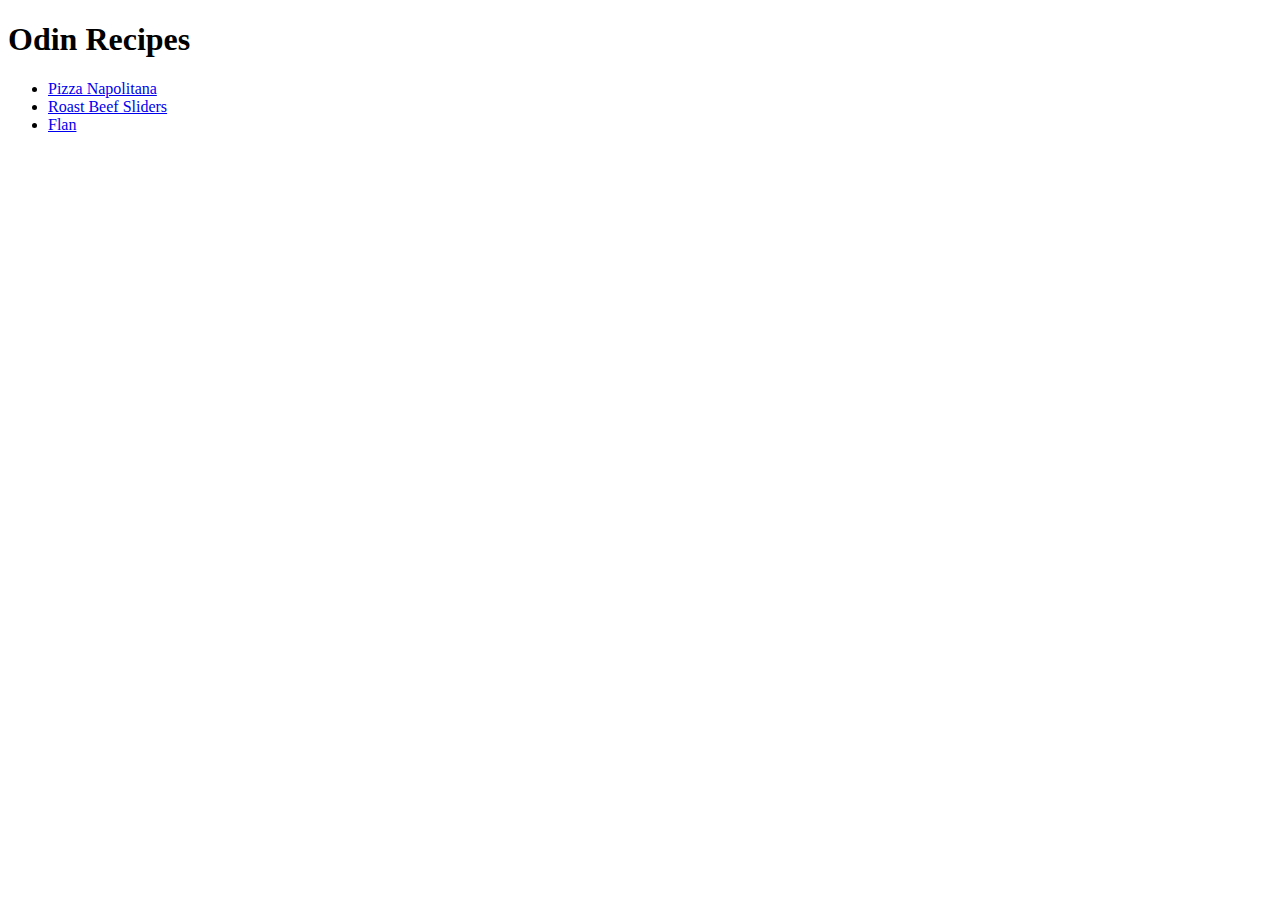
==== index.html @ daa49337 "Added index.html, recipes, flan.html, pizza-napolitana.html, roasted-beef-sliders.html and images." ====
<!DOCTYPE html>
<html lang="en">
    <head>
        <meta charset="UTF-8">
        <title>Odin Recipes</title>
    </head>
    <body>
        <h1>Odin Recipes</h1>
        <ul>
        <li><a href="./recipes/pizza-napolitana.html">Pizza Napolitana</a></li>
        <li><a href="./recipes/roast-beef-sliders.html">Roast Beef Sliders</a></li>
        <li><a href="./recipes/flan.html">Flan</a></li>
        </ul>
    </body>
</html>
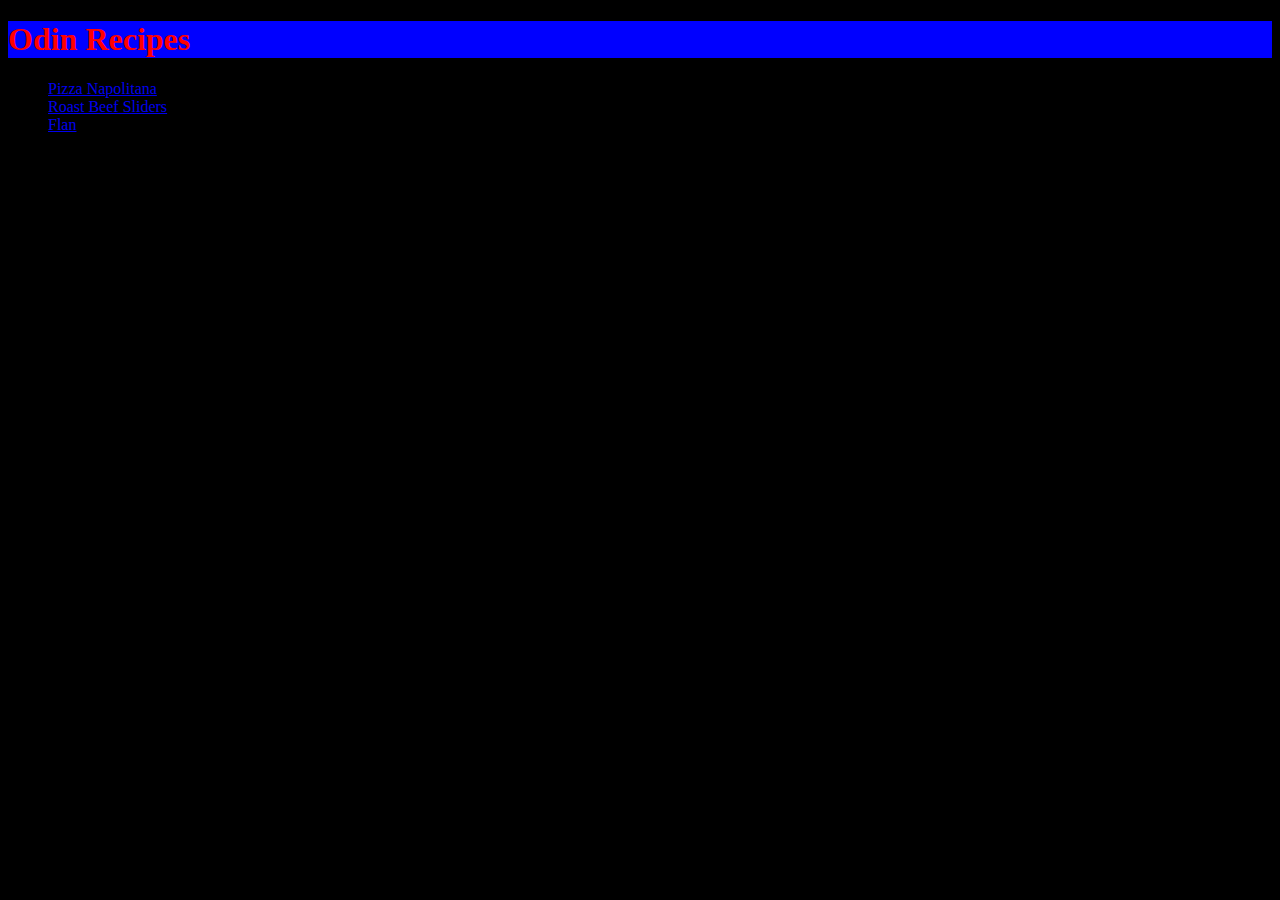
==== commit 8995298d: "Add styles.css" ====
--- a/index.html
+++ b/index.html
@@ -3,6 +3,7 @@
     <head>
         <meta charset="UTF-8">
         <title>Odin Recipes</title>
+        <link href="./style.css" rel="stylesheet">
     </head>
     <body>
         <h1>Odin Recipes</h1>
--- a/style.css
+++ b/style.css
@@ -0,0 +1,7 @@
+* {
+    background-color: black;
+}
+h1 {
+    color: red;
+    background-color: blue;
+}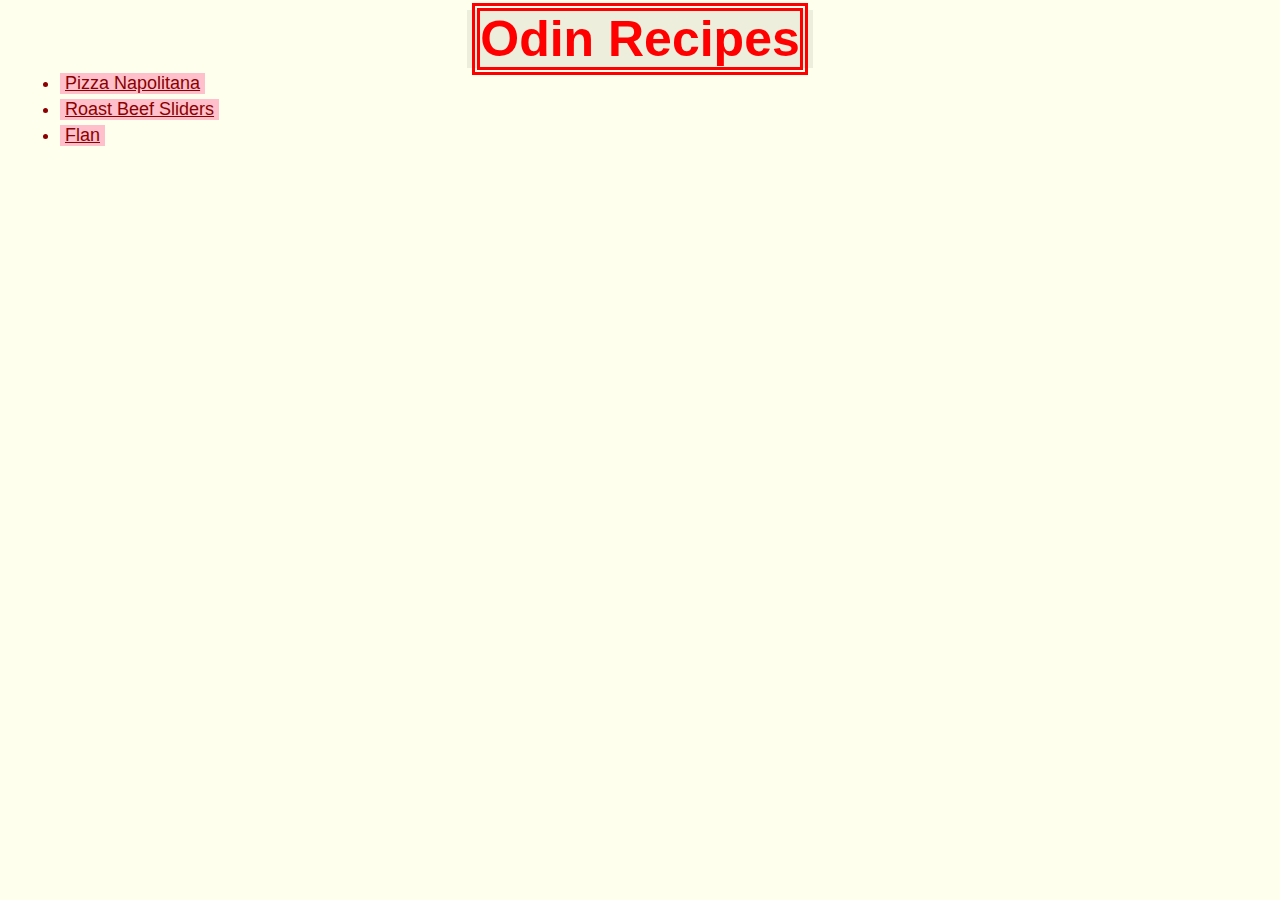
==== commit 55042f23: "Fixed styles.css" ====
--- a/index.html
+++ b/index.html
@@ -3,14 +3,14 @@
     <head>
         <meta charset="UTF-8">
         <title>Odin Recipes</title>
-        <link href="./style.css" rel="stylesheet">
+        <link href="./styles.css" rel="stylesheet">
     </head>
     <body>
-        <h1>Odin Recipes</h1>
+        <h1 class="h1"><a href="index.html" id="main-title">Odin Recipes</a></h1>
         <ul>
-        <li><a href="./recipes/pizza-napolitana.html">Pizza Napolitana</a></li>
-        <li><a href="./recipes/roast-beef-sliders.html">Roast Beef Sliders</a></li>
-        <li><a href="./recipes/flan.html">Flan</a></li>
+        <li><a href="./recipes/pizza-napolitana.html" class="no-background">Pizza Napolitana</a></li>
+        <li><a href="./recipes/roast-beef-sliders.html" class="no-background">Roast Beef Sliders</a></li>
+        <li><a href="./recipes/flan.html" class="no-background">Flan</a></li>
         </ul>
     </body>
 </html>--- a/styles.css
+++ b/styles.css
@@ -0,0 +1,40 @@
+* {
+    color: darkred;
+    background-color: #ffffee;
+    font-family: Helvetica, Arial, sans-serif ;
+    box-sizing: content-box;
+    margin: 5px;
+}
+.no-background {
+    background-color: transparent;
+}
+img {
+    display: block;
+}
+h1 {
+    color: red;
+    background-color: #eeeedd;
+}
+.h1 {
+    width: fit-content;
+    margin: auto;
+}
+#main-title {
+    font-size: 50px;
+    font-weight: bold;
+    color: red;
+    text-decoration-line: none;
+    text-align: center;
+    background-color: transparent;
+    border: 8px double red;
+}
+li {
+    background-color: pink;
+    width: fit-content;
+}
+ul li {
+    font-size: 18px;
+}
+ol li {
+    font-size: 20px;
+}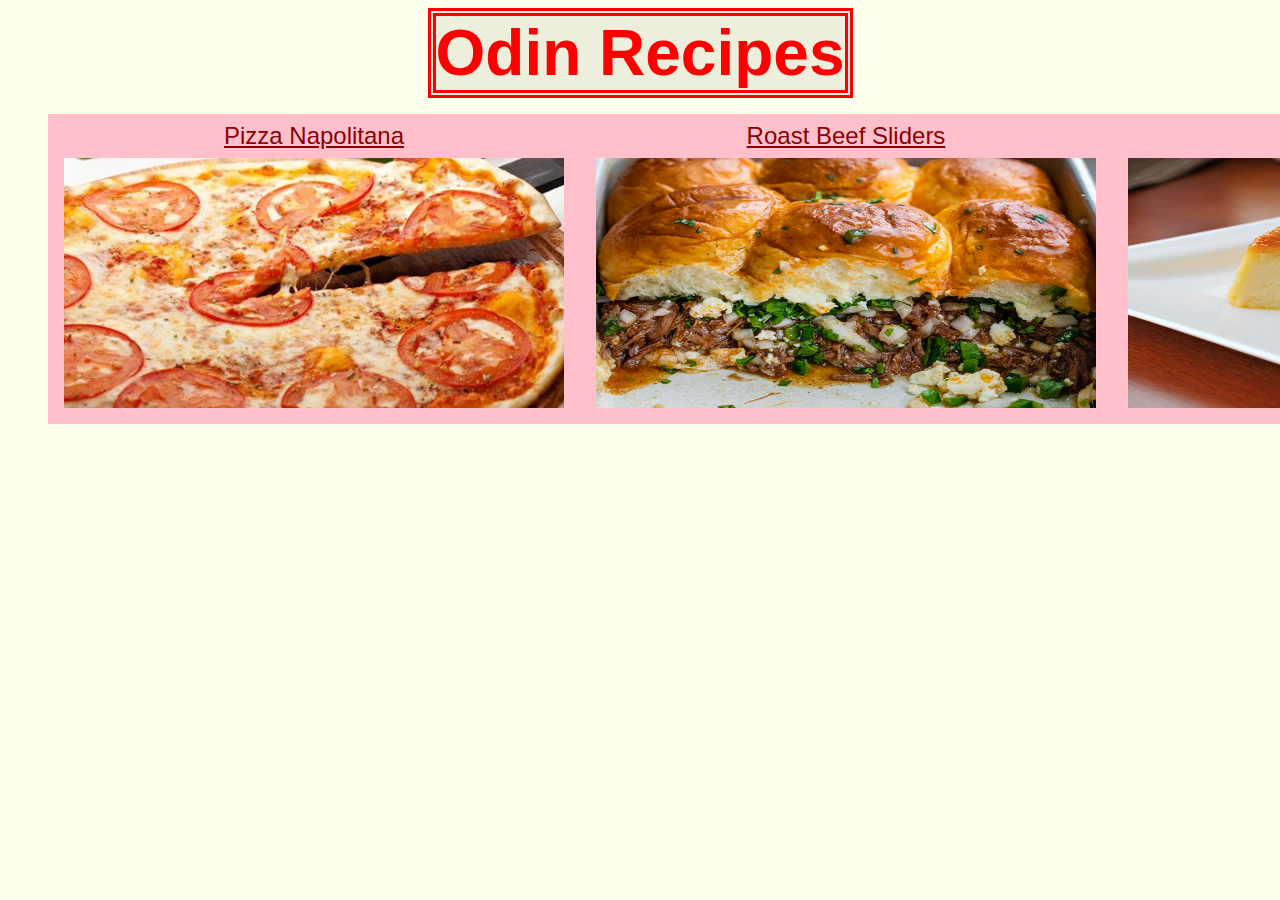
==== commit 2df15b24: "Fix styles.css" ====
--- a/index.html
+++ b/index.html
@@ -6,11 +6,11 @@
         <link href="./styles.css" rel="stylesheet">
     </head>
     <body>
-        <h1 class="h1"><a href="index.html" id="main-title">Odin Recipes</a></h1>
-        <ul>
-        <li><a href="./recipes/pizza-napolitana.html" class="no-background">Pizza Napolitana</a></li>
-        <li><a href="./recipes/roast-beef-sliders.html" class="no-background">Roast Beef Sliders</a></li>
-        <li><a href="./recipes/flan.html" class="no-background">Flan</a></li>
+        <div class="title"><a href="./index.html" id="main-title">Odin Recipes</a></div>
+        <ul id="recipe-list">
+        <li class="recipe"><a href="./recipes/pizza-napolitana.html" class="no-background">Pizza Napolitana<img src="./img/pizza-napolitana.jpg" alt="pizzirri"></a></li>
+        <li class="recipe"><a href="./recipes/roast-beef-sliders.html" class="no-background">Roast Beef Sliders<img src="./img/roast-beef-sliders.jpg" alt="sliders"></a></li>
+        <li class="recipe"><a href="./recipes/flan.html" class="no-background">Flan<img src="./img/flan.jpg" alt="flan"></a></li>
         </ul>
     </body>
 </html>--- a/styles.css
+++ b/styles.css
@@ -3,7 +3,6 @@
     background-color: #ffffee;
     font-family: Helvetica, Arial, sans-serif ;
     box-sizing: content-box;
-    margin: 5px;
 }
 .no-background {
     background-color: transparent;
@@ -15,26 +14,41 @@
     color: red;
     background-color: #eeeedd;
 }
-.h1 {
-    width: fit-content;
-    margin: auto;
-}
-#main-title {
-    font-size: 50px;
-    font-weight: bold;
-    color: red;
-    text-decoration-line: none;
-    text-align: center;
-    background-color: transparent;
-    border: 8px double red;
-}
 li {
-    background-color: pink;
     width: fit-content;
 }
 ul li {
-    font-size: 18px;
+    font-size: 24px;
 }
 ol li {
-    font-size: 20px;
+    font-size: 24px;
+}
+.title {
+    display: flex;
+}
+#main-title {
+    text-align: center;
+    font-size: 64px;
+    font-weight: bold;
+    text-decoration-line: none;
+    background-color: #eeeedd;
+    color: red;
+    border: 8px double red;
+    margin: auto;
+}
+
+#recipe-list {
+    display: flex;
+    list-style: none;
+}
+.recipe img {
+    height: 250px;
+    width: 500px;
+    margin: 8px;
+}
+.recipe {
+    background-color: pink;
+    text-align: center;
+    padding: 8px;
+    margin: auto;
 }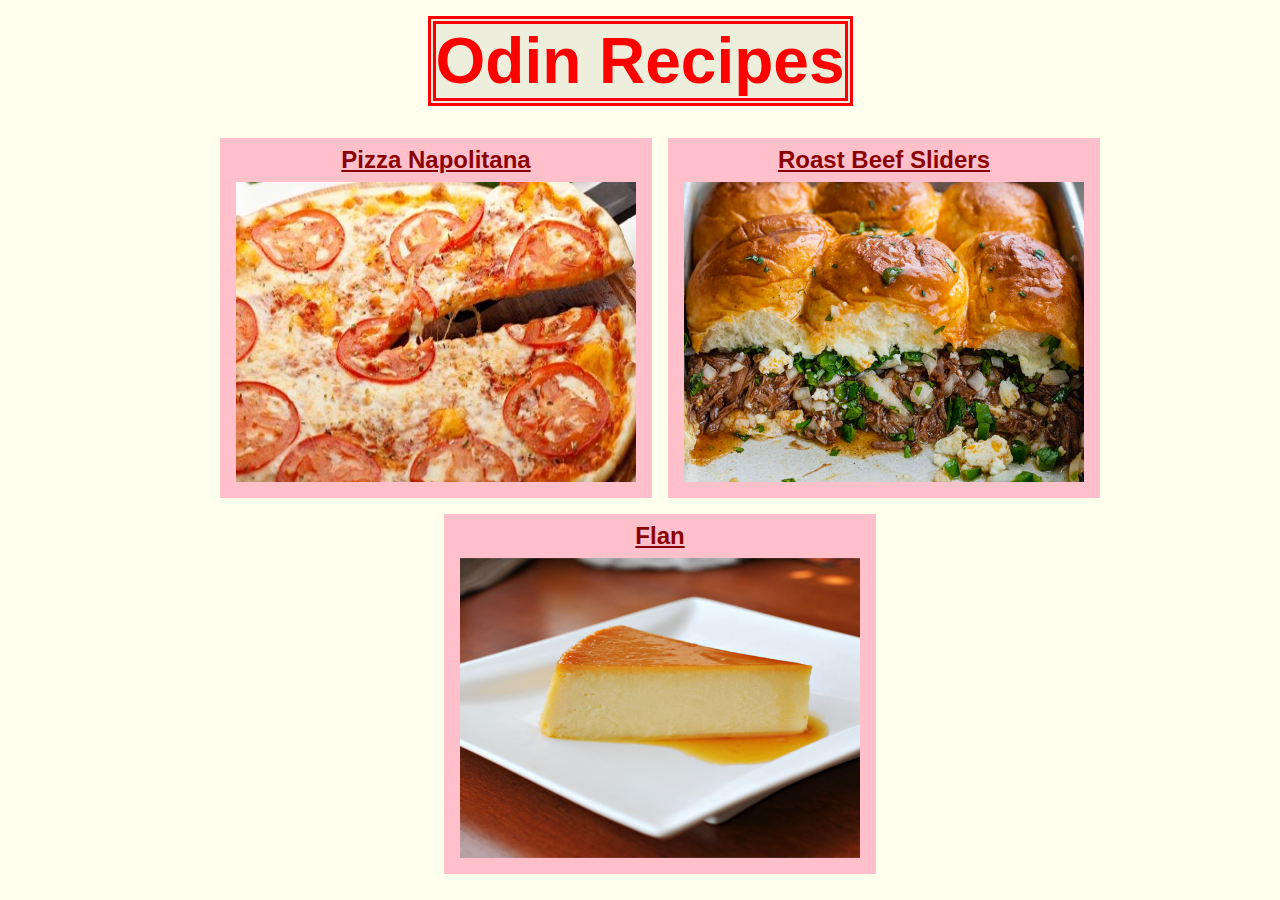
==== commit 3f151527: "Added CSS functionality" ====
--- a/index.html
+++ b/index.html
@@ -6,11 +6,13 @@
         <link href="./styles.css" rel="stylesheet">
     </head>
     <body>
-        <div class="title"><a href="./index.html" id="main-title">Odin Recipes</a></div>
-        <ul id="recipe-list">
-        <li class="recipe"><a href="./recipes/pizza-napolitana.html" class="no-background">Pizza Napolitana<img src="./img/pizza-napolitana.jpg" alt="pizzirri"></a></li>
-        <li class="recipe"><a href="./recipes/roast-beef-sliders.html" class="no-background">Roast Beef Sliders<img src="./img/roast-beef-sliders.jpg" alt="sliders"></a></li>
-        <li class="recipe"><a href="./recipes/flan.html" class="no-background">Flan<img src="./img/flan.jpg" alt="flan"></a></li>
+        <div class="flex">
+            <a href="./index.html" id="main-title">Odin Recipes</a>
+        </div>
+        <ul class="flex nolist" id="recipe-list">
+            <li class="recipe"><a href="./recipes/pizza-napolitana.html" class="no-background">Pizza Napolitana<img src="./img/pizza-napolitana.jpg" alt="pizzirri"></a></li>
+            <li class="recipe"><a href="./recipes/roast-beef-sliders.html" class="no-background">Roast Beef Sliders<img src="./img/roast-beef-sliders.jpg" alt="sliders"></a></li>
+            <li class="recipe"><a href="./recipes/flan.html" class="no-background">Flan<img src="./img/flan.jpg" alt="flan"></a></li>
         </ul>
     </body>
 </html>--- a/styles.css
+++ b/styles.css
@@ -9,22 +9,21 @@
 }
 img {
     display: block;
+    margin: auto;
 }
 h1 {
     color: red;
     background-color: #eeeedd;
 }
 li {
-    width: fit-content;
-}
-ul li {
     font-size: 24px;
 }
-ol li {
-    font-size: 24px;
+.flex {
+    display: flex;
+    flex-wrap: wrap;
 }
-.title {
-    display: flex;
+.nolist {
+    list-style: none;
 }
 #main-title {
     text-align: center;
@@ -34,21 +33,36 @@
     background-color: #eeeedd;
     color: red;
     border: 8px double red;
-    margin: auto;
+    margin: 8px auto;
 }
-
 #recipe-list {
-    display: flex;
-    list-style: none;
+    justify-content: center;
 }
 .recipe img {
-    height: 250px;
-    width: 500px;
+    height: 300px;
+    width: 400px;
     margin: 8px;
 }
 .recipe {
     background-color: pink;
     text-align: center;
+    font-weight: bold;
     padding: 8px;
-    margin: auto;
+    margin: 8px 8px;
+    flex: 0 1 0%;
+}
+.border {
+    padding: 4px;
+    width: fit-content;
+    border: 2px dotted red;
+}
+#ingredient-list {
+    flex: 1 1 auto;
+    margin: 0 0;
+}
+.ingredient {
+    width: fit-content;
+    background-color: pink;
+    padding: 4px;
+    margin: 4px 5%;
 }